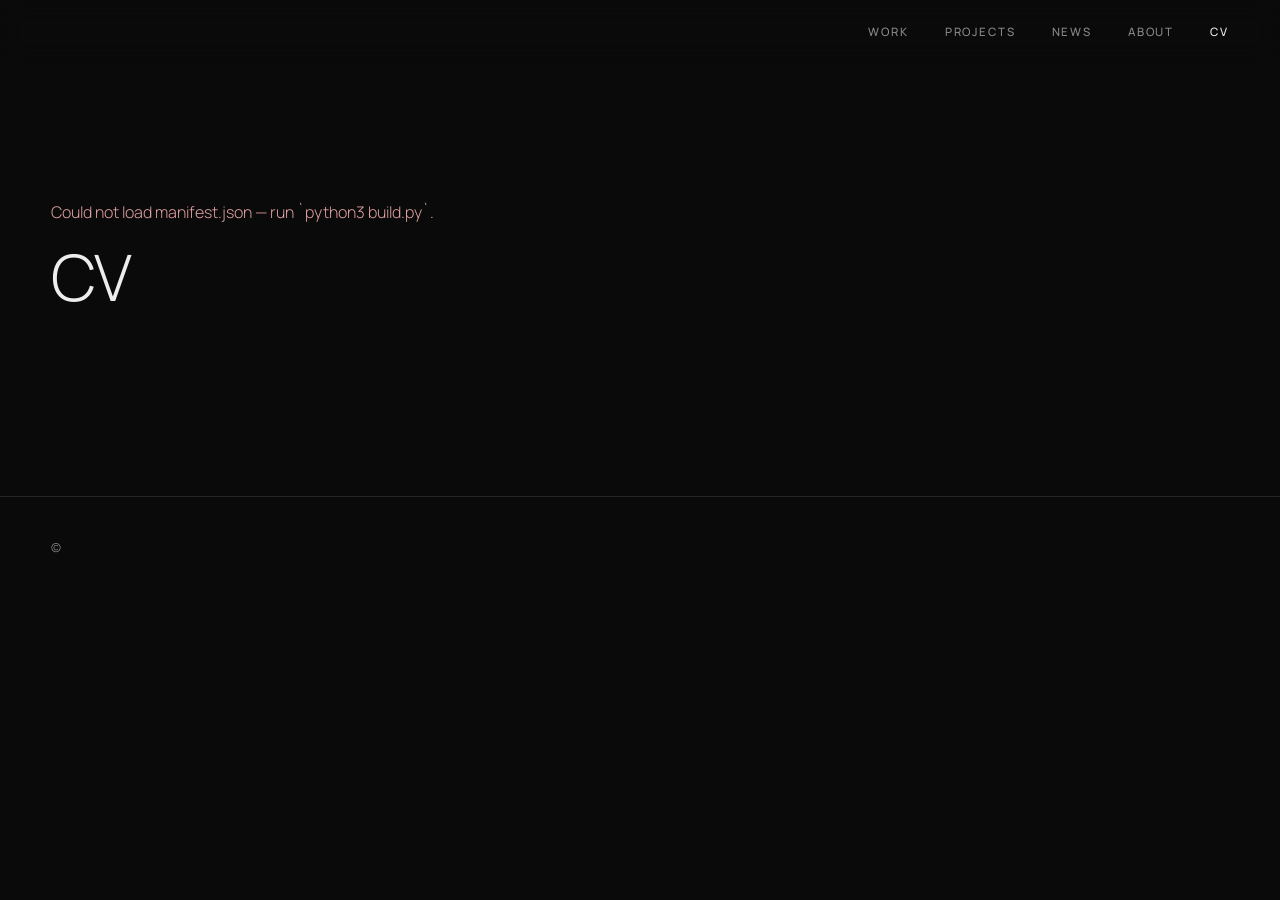
==== cv.html @ cb1d9917 "first commit" ====
<!doctype html>
<html lang="en">
<head>
  <meta charset="utf-8">
  <meta name="viewport" content="width=device-width, initial-scale=1">
  <title>CV</title>
  <link rel="preconnect" href="https://fonts.googleapis.com">
  <link rel="preconnect" href="https://fonts.gstatic.com" crossorigin>
  <link href="https://fonts.googleapis.com/css2?family=Manrope:wght@300;400;500;600&display=swap" rel="stylesheet">
  <link rel="stylesheet" href="assets/style.css">
</head>
<body data-page="cv">
  <header class="site-header">
    <a class="brand" href="./" data-site-name></a>
    <nav>
      <a href="./#work">Work</a>
      <a href="./#projects">Projects</a>
      <a href="./#news">News</a>
      <a href="./#about">About</a>
      <a href="cv.html" aria-current="page">CV</a>
    </nav>
  </header>

  <main class="section">
    <h1 class="project-title">CV</h1>
    <p class="cv-subtitle" data-site-tagline></p>
    <div class="cv" id="cv"></div>
  </main>

  <footer class="site-footer">© <span id="year"></span> <span data-site-name></span></footer>
  <script src="assets/app.js"></script>
</body>
</html>
---- assets/style.css ----
:root {
  --bg: #0a0a0a;
  --surface: #141414;
  --line: #262626;
  --text: #ededed;
  --muted: #8a8a8a;
  --gutter: clamp(16px, 4vw, 56px);
  --header-h: 64px;
  color-scheme: dark;
}

* { box-sizing: border-box; }

html { scroll-behavior: smooth; scroll-padding-top: var(--header-h); }

body {
  margin: 0;
  background: var(--bg);
  color: var(--text);
  font-family: "Manrope", system-ui, -apple-system, sans-serif;
  font-weight: 300;
  line-height: 1.6;
  -webkit-font-smoothing: antialiased;
}
body.no-scroll { overflow: hidden; }

a { color: inherit; text-decoration: none; }
img { display: block; max-width: 100%; }
figure { margin: 0; }

/* Header */
.site-header {
  position: sticky;
  top: 0;
  z-index: 10;
  height: var(--header-h);
  display: flex;
  align-items: center;
  justify-content: space-between;
  gap: 16px;
  padding: 0 var(--gutter);
  background: rgba(10, 10, 10, 0.8);
  backdrop-filter: blur(12px);
  -webkit-backdrop-filter: blur(12px);
}
.brand { font-weight: 500; letter-spacing: 0.02em; white-space: nowrap; overflow: hidden; text-overflow: ellipsis; }
.site-header nav { display: flex; gap: clamp(16px, 3vw, 36px); }
.site-header nav a,
.section-title,
.back,
.carousel-counter,
.project-count,
.slide-project {
  font-size: 0.72rem;
  font-weight: 500;
  letter-spacing: 0.16em;
  text-transform: uppercase;
  color: var(--muted);
}
.site-header nav a { transition: color 0.2s; }
.site-header nav a:hover { color: var(--text); }

/* Sections */
.section { padding: clamp(56px, 10vw, 120px) var(--gutter); }
.section-title { margin: 0 0 40px; }

/* Carousel */
.carousel { position: relative; }
.carousel-track {
  display: flex;
  overflow-x: auto;
  scroll-snap-type: x mandatory;
  scrollbar-width: none;
  overscroll-behavior-x: contain;
}
.carousel-track::-webkit-scrollbar { display: none; }
.slide {
  flex: 0 0 100%;
  scroll-snap-align: center;
  scroll-snap-stop: always;
  display: flex;
  flex-direction: column;
  align-items: center;
  justify-content: center;
  padding: 0 var(--gutter);
}
.slide img { object-fit: contain; width: auto; height: auto; }
.slide figcaption {
  display: flex;
  flex-wrap: wrap;
  justify-content: center;
  gap: 6px 20px;
  min-height: 3em;
  padding-top: 16px;
  text-align: center;
  font-size: 0.9rem;
  color: var(--muted);
  white-space: pre-line;
  max-width: 60ch;
}
.slide-project { transition: color 0.2s; }
.slide-project:hover { color: var(--text); }

.carousel-btn {
  position: absolute;
  top: 45%;
  transform: translateY(-50%);
  width: 48px;
  height: 48px;
  border: 0;
  border-radius: 50%;
  background: transparent;
  color: var(--text);
  font: 300 2rem/1 "Manrope", sans-serif;
  cursor: pointer;
  opacity: 0.6;
  transition: opacity 0.2s, background 0.2s;
}
.carousel-btn:hover { opacity: 1; background: rgba(255, 255, 255, 0.06); }
.carousel-btn:disabled { opacity: 0; pointer-events: none; }
.carousel-btn.prev { left: 4px; }
.carousel-btn.next { right: 4px; }
.carousel-counter { position: absolute; right: var(--gutter); bottom: 0; }

.hero { padding-top: 16px; }
.hero .slide { height: calc(100svh - var(--header-h) - 24px); }
.hero .slide img { max-height: calc(100svh - var(--header-h) - 120px); }

/* Project grid */
.project-grid {
  display: grid;
  grid-template-columns: repeat(auto-fill, minmax(min(100%, 300px), 1fr));
  gap: 40px 24px;
}
.project-card img {
  width: 100%;
  aspect-ratio: 4 / 5;
  object-fit: cover;
  background: var(--surface);
  filter: grayscale(0.25) brightness(0.85);
  transition: filter 0.4s;
}
.project-card:hover img { filter: none; }
.project-meta { display: flex; justify-content: space-between; align-items: baseline; gap: 12px; padding-top: 14px; }
.project-name { font-weight: 400; font-size: 1.05rem; }

/* News */
.news { border-top: 1px solid var(--line); }
.news[hidden] { display: none; }
.news-list { list-style: none; margin: 0; padding: 0; max-width: 1100px; }
.news-item {
  display: grid;
  grid-template-columns: 14ch 1fr auto;
  gap: 4px 32px;
  align-items: baseline;
  padding: 20px 0;
  border-bottom: 1px solid var(--line);
  transition: padding-left 0.3s;
}
.news-list li:first-child .news-item { border-top: 1px solid var(--line); }
.news-item:hover { padding-left: 8px; }
.news-date, .news-source { color: var(--muted); font-size: 0.9rem; }
.news-title { font-size: 1.1rem; font-weight: 400; }
.news-summary { grid-column: 2 / 3; max-width: 62ch; margin-top: 6px; color: var(--muted); font-size: 0.95rem; }
.news-title::after { content: " ↗"; color: var(--muted); transition: color 0.2s; }
.news-item:hover .news-title::after { color: var(--text); }
@media (max-width: 720px) {
  .news-item { grid-template-columns: 1fr; }
  .news-summary { grid-column: auto; }
  .news-item:hover { padding-left: 0; }
}
@media (max-width: 480px) {
  .brand { flex-shrink: 0; }
  .site-header nav { gap: 12px; }
  .site-header nav a { font-size: 0.64rem; letter-spacing: 0.08em; }
}

/* About */
.about { border-top: 1px solid var(--line); }
.about-body {
  display: grid;
  grid-template-columns: minmax(0, 360px) minmax(0, 1fr);
  gap: clamp(32px, 6vw, 88px);
  align-items: start;
}
.portrait { width: 100%; aspect-ratio: 4 / 5; object-fit: cover; }
.portrait[hidden] + div { grid-column: 1 / -1; }
.about-name { margin: 0; font-size: clamp(1.8rem, 4vw, 2.8rem); font-weight: 300; letter-spacing: -0.01em; line-height: 1.15; }
.about-tagline { margin: 8px 0 32px; color: var(--muted); }
.bio { max-width: 62ch; font-size: 1.05rem; }
.bio p { margin: 0 0 1.1em; }
.contact { list-style: none; margin: 32px 0 0; padding: 0; display: flex; flex-wrap: wrap; gap: 8px 28px; }
.contact a { border-bottom: 1px solid var(--line); transition: border-color 0.2s; }
.contact a:hover { border-color: var(--text); }

@media (max-width: 720px) {
  .about-body { grid-template-columns: 1fr; }
  .portrait { max-width: 360px; }
  .carousel-btn { display: none; } /* swipe on touch */
  .hero .slide { height: auto; }
  .hero .slide img { max-height: 70svh; }
}

/* Project page */
.back { display: inline-block; margin-bottom: 32px; transition: color 0.2s; }
.back:hover { color: var(--text); }
.project-title { margin: 0 0 20px; font-size: clamp(2rem, 6vw, 4rem); font-weight: 300; letter-spacing: -0.02em; line-height: 1.1; }
.project-description { max-width: 62ch; color: var(--muted); margin-bottom: 56px; }
.project-description p { margin: 0 0 1em; }

.gallery { columns: 3 300px; column-gap: 24px; }
.gallery-item { break-inside: avoid; margin-bottom: 32px; }
.gallery-item img { width: 100%; cursor: zoom-in; background: var(--surface); }
.gallery-item figcaption { padding-top: 10px; font-size: 0.85rem; color: var(--muted); white-space: pre-line; }

/* CV */
.site-header nav a[aria-current="page"] { color: var(--text); }
.cv-subtitle { margin: 0 0 64px; color: var(--muted); }
.cv { max-width: 860px; }
.cv-section { padding: 32px 0; border-top: 1px solid var(--line); }
.cv-section .section-title { margin-bottom: 20px; }
.cv-list { display: grid; grid-template-columns: 7ch 1fr; gap: 10px 32px; margin: 0; }
.cv-list dt { color: var(--muted); font-variant-numeric: tabular-nums; }
.cv-list dd { margin: 0; }

/* Lightbox */
.lightbox {
  position: fixed;
  inset: 0;
  z-index: 20;
  background: rgba(5, 5, 5, 0.97);
  display: flex;
  align-items: center;
}
.lightbox[hidden] { display: none; }
.lightbox .carousel { width: 100%; }
.lightbox .slide img { max-height: calc(100svh - 140px); }
.lightbox-close {
  position: absolute;
  top: 12px;
  right: 12px;
  z-index: 1;
  width: 48px;
  height: 48px;
  border: 0;
  background: none;
  color: var(--text);
  font: 300 2rem/1 "Manrope", sans-serif;
  cursor: pointer;
  opacity: 0.7;
}
.lightbox-close:hover { opacity: 1; }

/* Footer */
.site-footer { padding: 40px var(--gutter); border-top: 1px solid var(--line); font-size: 0.8rem; color: var(--muted); }

.error { color: #e0a0a0; }
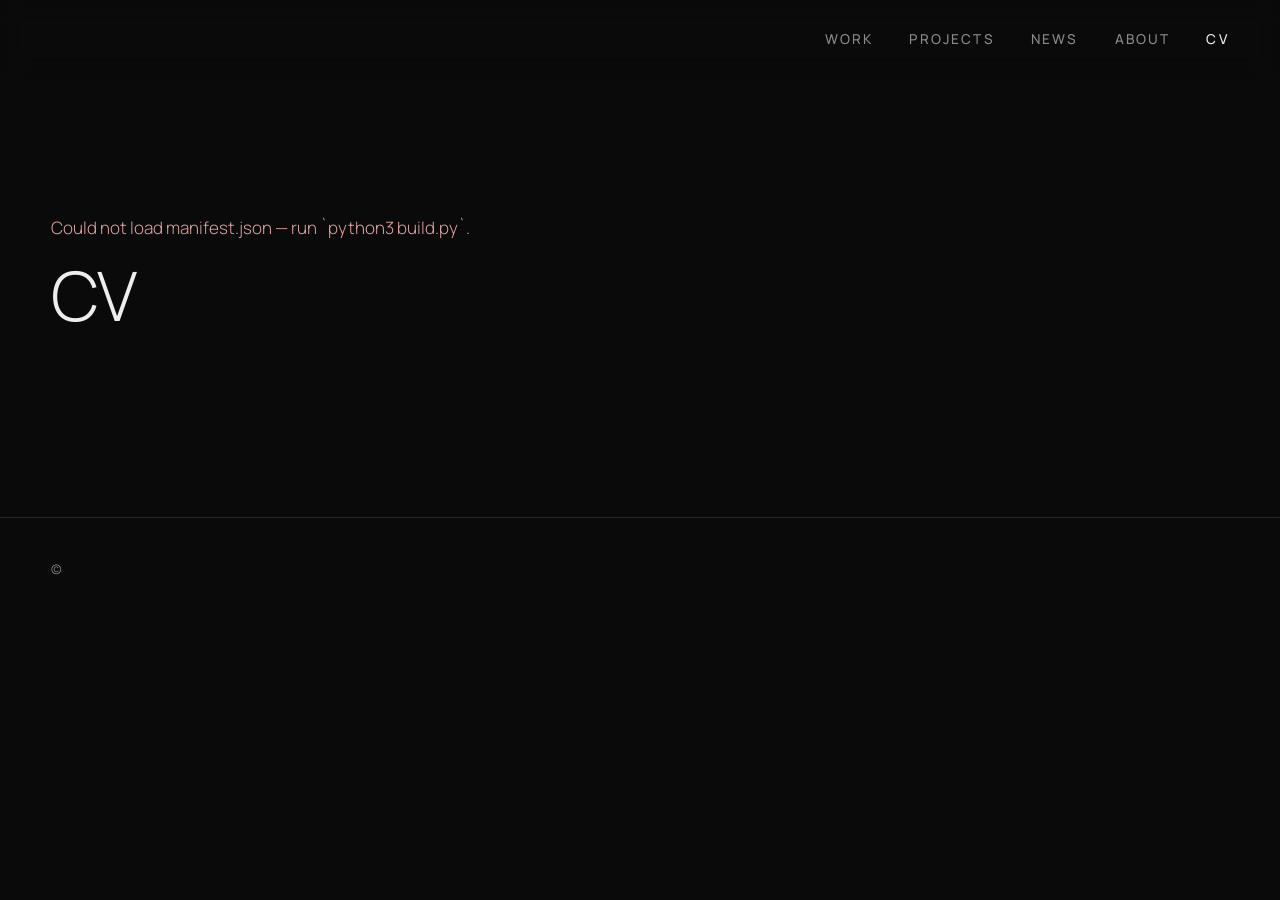
==== commit 2e1d403c: "style update" ====
--- a/cv.html
+++ b/cv.html
@@ -11,7 +11,10 @@
 </head>
 <body data-page="cv">
   <header class="site-header">
-    <a class="brand" href="./" data-site-name></a>
+    <a class="brand" href="./">
+      <span class="brand-name" data-site-name></span>
+      <span class="brand-sub" data-site-realname></span>
+    </a>
     <nav>
       <a href="./#work">Work</a>
       <a href="./#projects">Projects</a>
--- a/assets/style.css
+++ b/assets/style.css
@@ -5,13 +5,15 @@
   --text: #ededed;
   --muted: #8a8a8a;
   --gutter: clamp(16px, 4vw, 56px);
-  --header-h: 64px;
+  --header-h: clamp(76px, 6vw, 128px);
   color-scheme: dark;
 }
 
 * { box-sizing: border-box; }
 
-html { scroll-behavior: smooth; scroll-padding-top: var(--header-h); }
+/* Base text size grows with screen width: 16px on phones/laptops, up to 20px on large monitors.
+   All rem-based sizes scale with it. */
+html { font-size: clamp(16px, calc(10px + 0.55vw), 20px); scroll-behavior: smooth; scroll-padding-top: var(--header-h); }
 
 body {
   margin: 0;
@@ -43,7 +45,9 @@
   backdrop-filter: blur(12px);
   -webkit-backdrop-filter: blur(12px);
 }
-.brand { font-weight: 500; letter-spacing: 0.02em; white-space: nowrap; overflow: hidden; text-overflow: ellipsis; }
+.brand { display: flex; flex-direction: column; white-space: nowrap; }
+.brand-name { font-size: clamp(1.6rem, 2.4vw, 2.6rem); font-weight: 400; letter-spacing: -0.01em; line-height: 1.05; }
+.brand-sub { margin-top: 4px; font-size: 0.95rem; color: var(--muted); line-height: 1.3; }
 .site-header nav { display: flex; gap: clamp(16px, 3vw, 36px); }
 .site-header nav a,
 .section-title,
@@ -51,7 +55,7 @@
 .carousel-counter,
 .project-count,
 .slide-project {
-  font-size: 0.72rem;
+  font-size: 0.8rem;
   font-weight: 500;
   letter-spacing: 0.16em;
   text-transform: uppercase;
@@ -147,30 +151,35 @@
 /* News */
 .news { border-top: 1px solid var(--line); }
 .news[hidden] { display: none; }
-.news-list { list-style: none; margin: 0; padding: 0; max-width: 1100px; }
-.news-item {
+.news-list {
+  list-style: none;
+  margin: 0;
+  padding: 0;
   display: grid;
-  grid-template-columns: 14ch 1fr auto;
-  gap: 4px 32px;
-  align-items: baseline;
-  padding: 20px 0;
-  border-bottom: 1px solid var(--line);
-  transition: padding-left 0.3s;
-}
-.news-list li:first-child .news-item { border-top: 1px solid var(--line); }
-.news-item:hover { padding-left: 8px; }
-.news-date, .news-source { color: var(--muted); font-size: 0.9rem; }
-.news-title { font-size: 1.1rem; font-weight: 400; }
-.news-summary { grid-column: 2 / 3; max-width: 62ch; margin-top: 6px; color: var(--muted); font-size: 0.95rem; }
+  grid-template-columns: repeat(auto-fill, minmax(min(100%, 300px), 1fr));
+  gap: 48px 24px;
+}
+.news-card { display: block; }
+.news-card img {
+  width: 100%;
+  aspect-ratio: 4 / 3;
+  object-fit: cover;
+  background: var(--surface);
+  margin-bottom: 16px;
+  filter: grayscale(0.25) brightness(0.85);
+  transition: filter 0.4s;
+}
+.news-card:hover img { filter: none; }
+.news-meta { color: var(--muted); font-size: 0.85rem; }
+.news-title { margin-top: 4px; font-size: 1.1rem; font-weight: 400; line-height: 1.4; }
 .news-title::after { content: " ↗"; color: var(--muted); transition: color 0.2s; }
-.news-item:hover .news-title::after { color: var(--text); }
-@media (max-width: 720px) {
-  .news-item { grid-template-columns: 1fr; }
-  .news-summary { grid-column: auto; }
-  .news-item:hover { padding-left: 0; }
-}
+.news-title.no-link::after { content: none; }
+.news-card:hover .news-title::after { color: var(--text); }
+.news-text { margin: 10px 0 0; color: var(--muted); font-size: 0.9rem; white-space: pre-line; }
 @media (max-width: 480px) {
   .brand { flex-shrink: 0; }
+  .brand-name { font-size: 1.35rem; }
+  .brand-sub { font-size: 0.75rem; margin-top: 2px; }
   .site-header nav { gap: 12px; }
   .site-header nav a { font-size: 0.64rem; letter-spacing: 0.08em; }
 }
@@ -183,7 +192,9 @@
   gap: clamp(32px, 6vw, 88px);
   align-items: start;
 }
-.portrait { width: 100%; aspect-ratio: 4 / 5; object-fit: cover; }
+/* object-position sets which part of the photo stays visible when cropped to 4:5:
+   "50% 100%" keeps the bottom (crops the top). Use "50% 0%" to keep the top. */
+.portrait { width: 100%; aspect-ratio: 4 / 5; object-fit: cover; object-position: 50% 100%; }
 .portrait[hidden] + div { grid-column: 1 / -1; }
 .about-name { margin: 0; font-size: clamp(1.8rem, 4vw, 2.8rem); font-weight: 300; letter-spacing: -0.01em; line-height: 1.15; }
 .about-tagline { margin: 8px 0 32px; color: var(--muted); }
@@ -219,8 +230,8 @@
 .cv { max-width: 860px; }
 .cv-section { padding: 32px 0; border-top: 1px solid var(--line); }
 .cv-section .section-title { margin-bottom: 20px; }
-.cv-list { display: grid; grid-template-columns: 7ch 1fr; gap: 10px 32px; margin: 0; }
-.cv-list dt { color: var(--muted); font-variant-numeric: tabular-nums; }
+.cv-list { display: grid; grid-template-columns: 8ch 1fr; gap: 10px 32px; margin: 0; }
+.cv-list dt { color: var(--muted); font-variant-numeric: tabular-nums; white-space: nowrap; }
 .cv-list dd { margin: 0; }
 
 /* Lightbox */
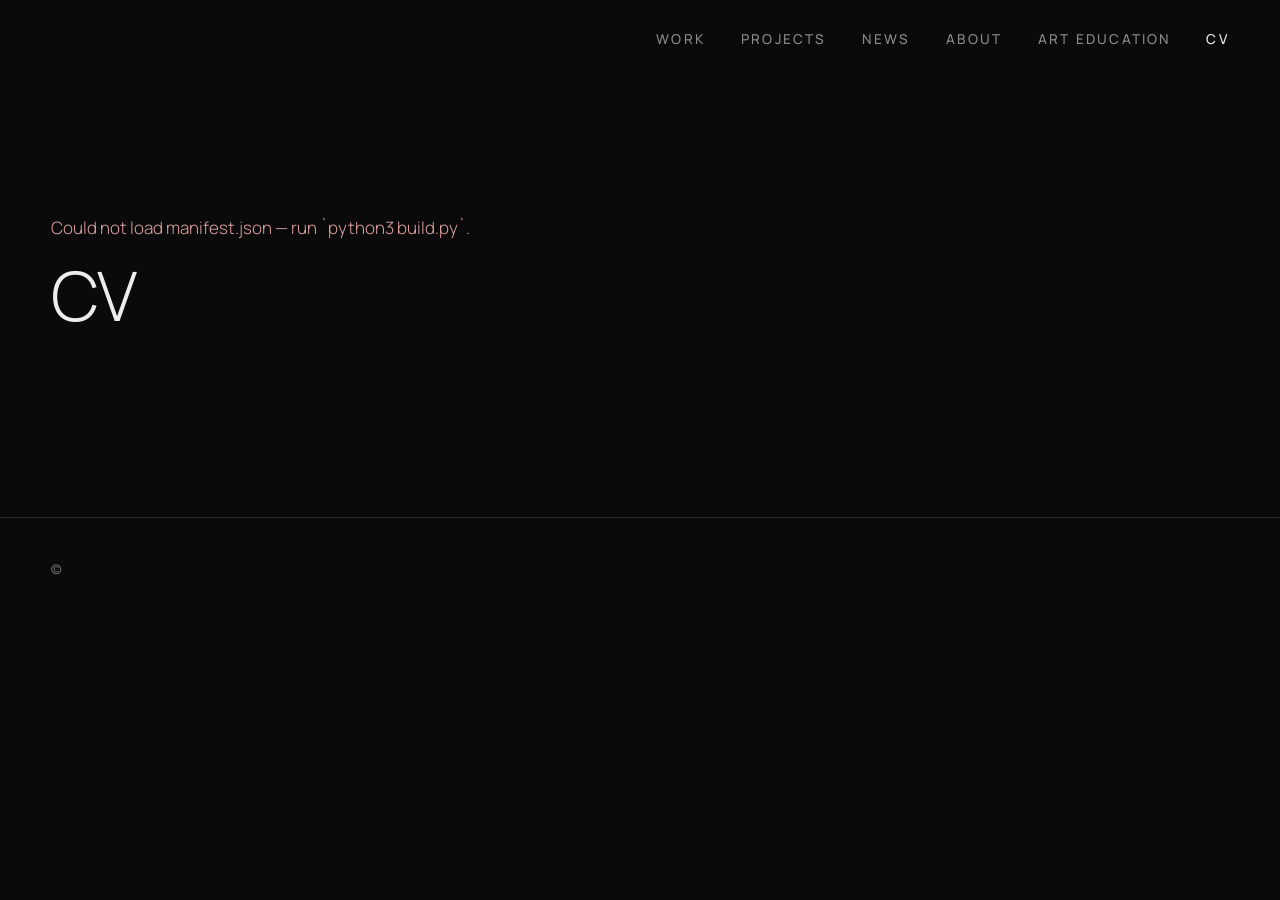
==== commit b20e212c: "update details" ====
--- a/cv.html
+++ b/cv.html
@@ -20,6 +20,7 @@
       <a href="./#projects">Projects</a>
       <a href="./#news">News</a>
       <a href="./#about">About</a>
+      <a href="art-education.html">Art Education</a>
       <a href="cv.html" aria-current="page">CV</a>
     </nav>
   </header>
--- a/assets/style.css
+++ b/assets/style.css
@@ -233,6 +233,20 @@
 .cv-list { display: grid; grid-template-columns: 8ch 1fr; gap: 10px 32px; margin: 0; }
 .cv-list dt { color: var(--muted); font-variant-numeric: tabular-nums; white-space: nowrap; }
 .cv-list dd { margin: 0; }
+
+/* Art Education */
+.edu { max-width: 860px; margin-top: 48px; }
+.edu-item { display: grid; grid-template-columns: 10ch 1fr; gap: 8px 32px; padding: 28px 0; border-top: 1px solid var(--line); }
+.edu-year { color: var(--muted); font-variant-numeric: tabular-nums; white-space: nowrap; }
+.edu-title { margin: 0; font-size: 1.1rem; font-weight: 400; line-height: 1.4; }
+.edu-item p { margin: 10px 0 0; color: var(--muted); max-width: 68ch; }
+@media (max-width: 600px) {
+  .edu-item { grid-template-columns: 1fr; }
+  /* Phones: menu on its own row under the name so all items fit */
+  :root { --header-h: 104px; }
+  .site-header { flex-direction: column; align-items: flex-start; justify-content: center; gap: 10px; }
+  .site-header nav { flex-wrap: wrap; gap: 6px 14px; }
+}
 
 /* Lightbox */
 .lightbox {
